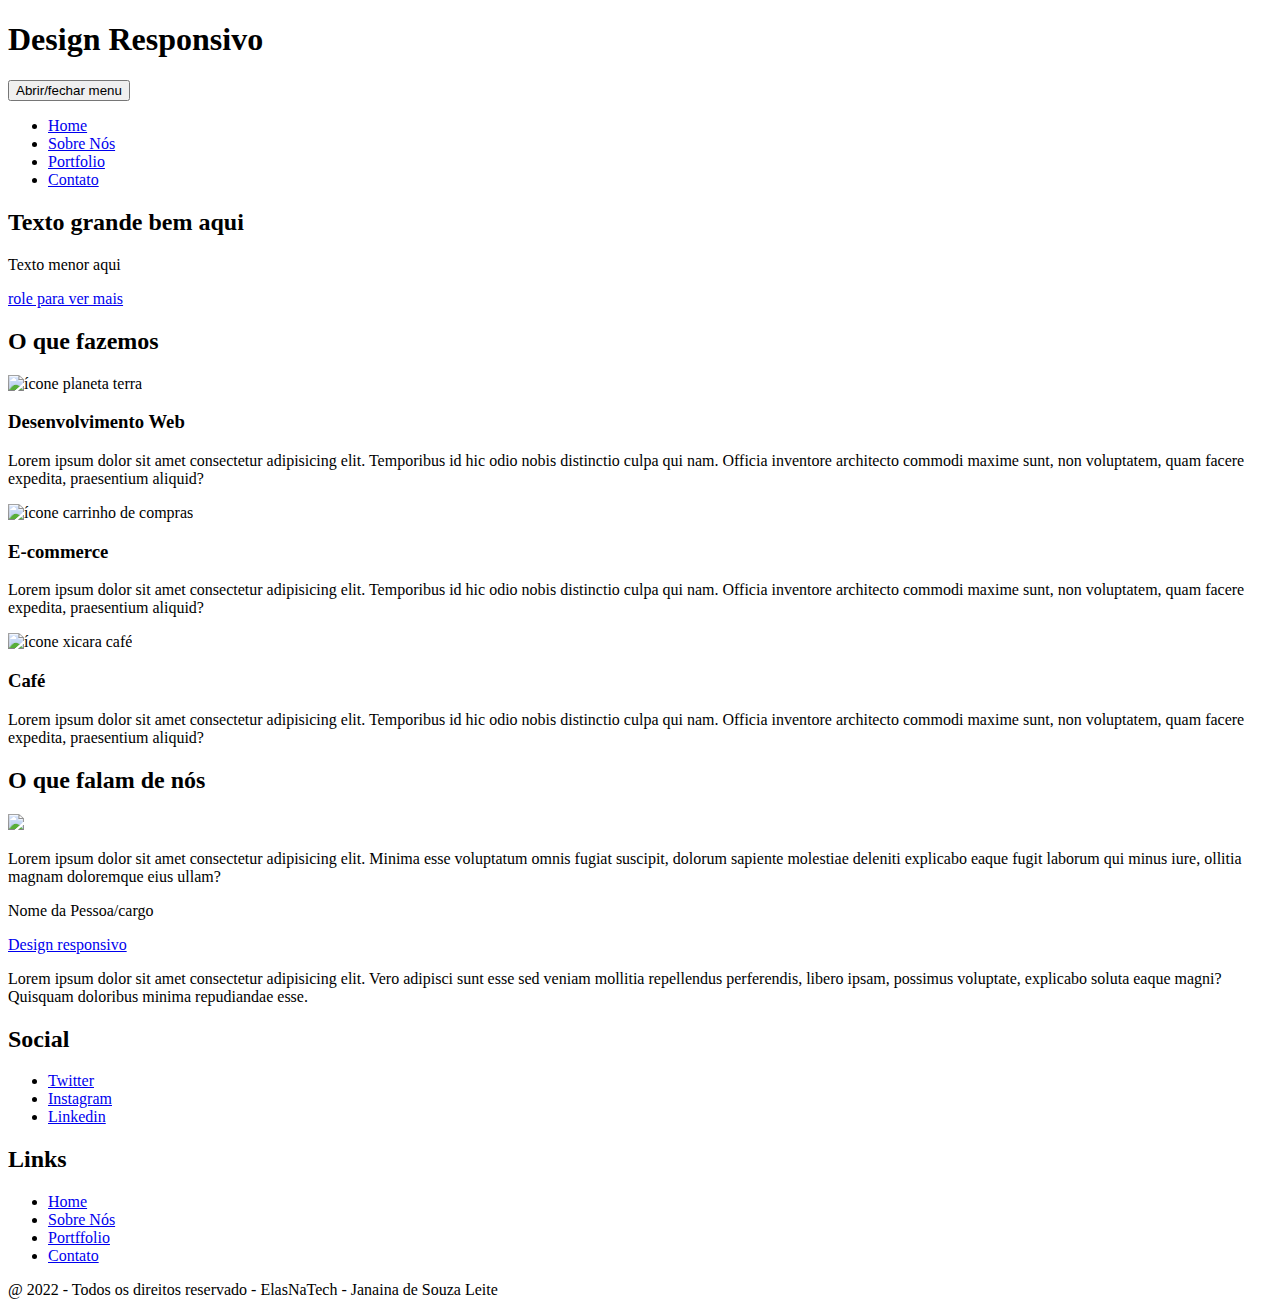
==== index.html @ 8c18a32b "Update index.html" ====
<!DOCTYPE html>
<html lang="pt-BR">
<head>
    <meta charset="UTF-8">
    <meta http-equiv="X-UA-Compatible" content="IE=edge">
    <meta name="viewport" content="width=device-width, initial-scale=1.0">
    <title>Design Responsivont</title>
     <link rel="stylesheet" type="text/css" href="./style.css">
     <link rel="stylesheet" type="text/css" href="./normalize.css">
     <link rel="stylesheet" type="text/css" href="./style-home.css">
     <link rel="stylesheet" type="text/css" href="./style-pagina.css">
     <link rel="stylesheet" type="text/css" href="./style-portfolio.css">
    </head>
    <body>
            <header class="cabecalho"> 
                <h1 class="logo"> Design Responsivo </h1>
            <nav class="menu-principal"> 
            <button class="menu-principal__btn"> Abrir/fechar menu</button>
            <ul class="menu-principal__lista">
                <li><a class="menu-principal__item menu-principal__item--atual" href="../html/index.html">Home</a></li>
                <li><a class="menu-principal__item" href="../html/sobre.html">Sobre Nós</a></li>
                <li><a class="menu-principal__item" href="../html/portfolio.html">Portfolio</a></li>
                <li><a class="menu-principal__item" href="../html/contato.html">Contato</a></li>
            </ul>
            </nav>
             </header>
    <main>
        <header class="cabecalho-home">
            <h2 class="cabecalho-home__titulo"> Texto grande bem aqui</h2>
            <p class="cabecalho-home__subtitulo"> Texto menor aqui</p>
            <a class="cabecalho-home__role" href="#servicos"> role para ver mais</a>
        </header>
        <section id="servicos" class="servicos"> <!-- Seção Serviços-->
            <h2 class="home__titulo"> O que fazemos</h2>
            <img src="../img/icone-desenvolvimento-web.png" alt="ícone planeta terra">
        </section>
             <section class="servicos__item">
            <h3> Desenvolvimento Web</h3>
            <P class="servicos__texto"> Lorem ipsum dolor sit amet consectetur adipisicing elit.
                Temporibus id hic odio nobis distinctio culpa qui nam. 
                Officia inventore architecto commodi maxime sunt, non voluptatem, quam facere expedita, praesentium aliquid?</P>
            </section>
            <section class="servicos__item">
                <img src="./img/icone-carrinho-compras.png" alt="ícone carrinho de compras">
                <h3> E-commerce</h3>
            <P class="servicos__texto"> Lorem ipsum dolor sit amet consectetur adipisicing elit. 
                Temporibus id hic odio nobis distinctio culpa qui nam. 
                Officia inventore architecto commodi maxime sunt, non voluptatem, quam facere expedita, praesentium aliquid?</P>
            </section>
            <section class="servicos__item">
                    <img src="./img/icone-cafe.png" alt="ícone xicara café">
                    <h3> Café</h3>
            <P class="servicos__texto"> Lorem ipsum dolor sit amet consectetur adipisicing elit. 
                Temporibus id hic odio nobis distinctio culpa qui nam. 
                Officia inventore architecto commodi maxime sunt, non voluptatem, quam facere expedita, praesentium aliquid?</P>
            </section><!-- Fim Seção Serviços-->
            <section class="depoimentos"> <!-- Seção Depoimentos-->
                    <h2 class="home__titulo home__titulo--branco"> O que falam de nós</h2>
                    <section class="depoimentos__item"> 
                        <img class="depoimentos__img" src="./img/depoimentos/pessoa-1.jpg">
                        <p class="depoimentos__texto"> Lorem ipsum dolor sit amet consectetur adipisicing elit. 
                            Minima esse voluptatum omnis fugiat suscipit, dolorum sapiente 
                            molestiae deleniti explicabo eaque fugit laborum qui minus iure, 
                            ollitia magnam doloremque eius ullam?
                        </p>
                        <p class="depoimentos__pessoa"> Nome da Pessoa/cargo
                        </p>
                    </section>
            </section><!-- Fim Seção Depoimentos-->
    </main>
    <footer class="rodape">
        <div class="rodape__linha-1">
            <div class="rodape__coluna">
                <a href="./index.html" class="logo logo--branco"> Design responsivo</a>
                <p> Lorem ipsum dolor sit amet consectetur adipisicing elit. Vero adipisci sunt esse sed veniam mollitia repellendus perferendis, libero ipsam, possimus voluptate, explicabo soluta eaque magni? Quisquam doloribus minima repudiandae esse.</p>
            </div>
            <div class="rodape__coluna"> 
            <h2 class="rodape__titulo"> Social</h2>
            <ul class=" rodape__lista-links">
                    <li> <a class="rodape__lista-links__item" href= "https://twitter.com/nome" targert= "_blank"> Twitter</a></li>
                    <li> <a class="rodape__lista-links__item" href= "https://instagram.com/nome" targert= "_blank">Instagram</a></li>
                    <li> <a class="rodape__lista-links__item" href= "https://linkedin.com/nome" targert= "_blank">Linkedin</a></li>
            </ul>
        </div>
        <div class="rodape__coluna"> 
            <h2 class="rodape__titulo"> Links </h2>
                <ul class=" rodape__lista-links">
                    <li><a class="rodape__lista-links__item" href="./index.html">Home</a></li>
                    <li><a class="rodape__lista-links__item" href="./sobre.html">Sobre Nós</a></li>
                    <li><a class="rodape__lista-links__item" href="./portfolio.html">Portffolio</a></li>
                    <li><a class="rodape__lista-links__item" href="./contato.html">Contato</a></li>
                </ul>
            </h2>
        </div>
        <div class="rodape__linha-2">
           @ 2022 - Todos os direitos reservado - ElasNaTech - Janaina de Souza Leite
        </div>
    </footer>
</head>
<body>
    
</body>
</html>
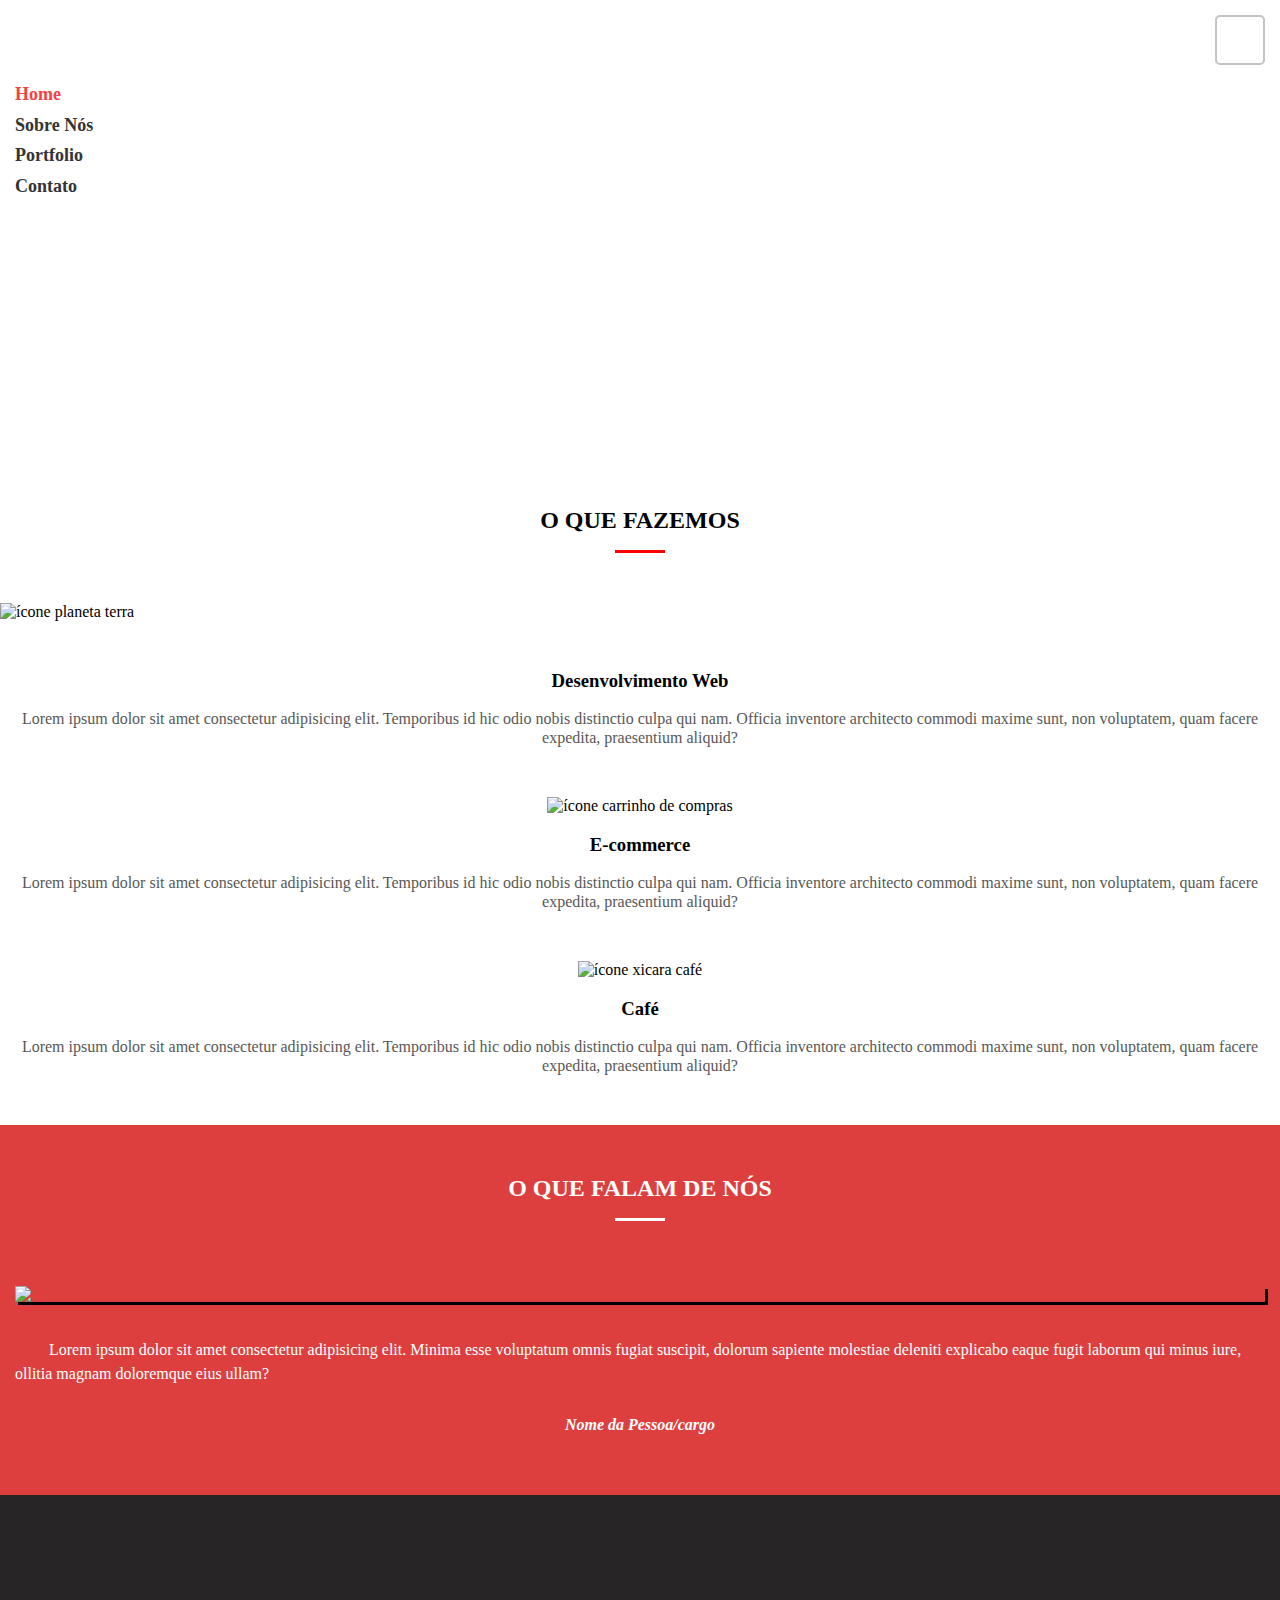
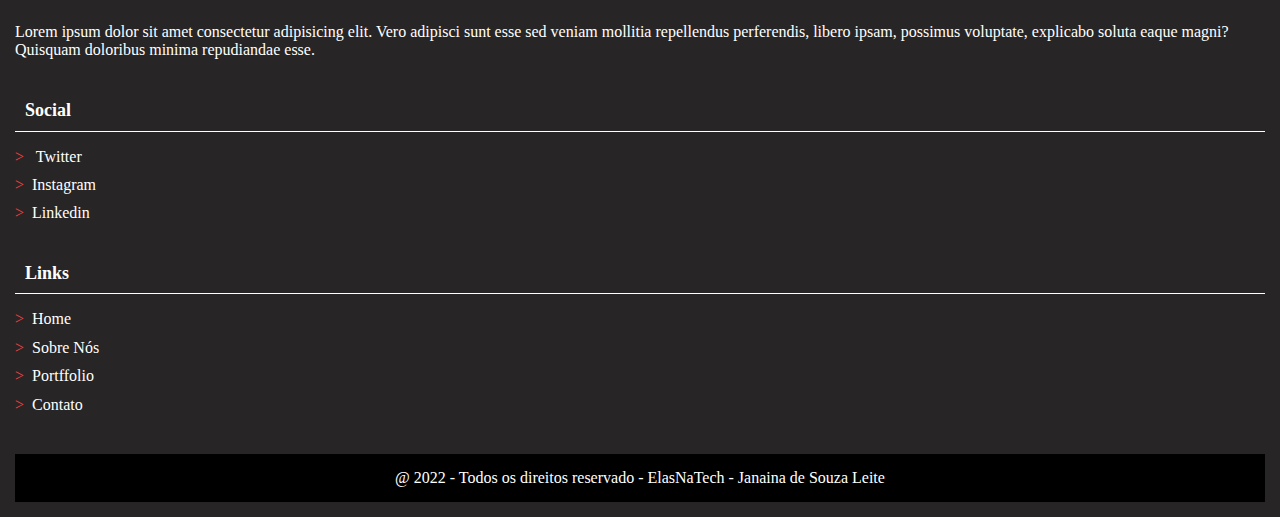
==== commit 4d3e579b: "Update index.html" ====
--- a/index.html
+++ b/index.html
@@ -6,11 +6,7 @@
     <meta name="viewport" content="width=device-width, initial-scale=1.0">
     <title>Design Responsivont</title>
      <link rel="stylesheet" type="text/css" href="./style.css">
-     <link rel="stylesheet" type="text/css" href="./normalize.css">
-     <link rel="stylesheet" type="text/css" href="./style-home.css">
-     <link rel="stylesheet" type="text/css" href="./style-pagina.css">
-     <link rel="stylesheet" type="text/css" href="./style-portfolio.css">
-    </head>
+      </head>
     <body>
             <header class="cabecalho"> 
                 <h1 class="logo"> Design Responsivo </h1>
--- a/style.css
+++ b/style.css
@@ -0,0 +1,597 @@
+/*! normalize.css v8.0.1 | MIT License | github.com/necolas/normalize.css */
+/* Document
+   ========================================================================== */
+/**
+ * 1. Correct the line height in all browsers.
+ * 2. Prevent adjustments of font size after orientation changes in iOS.
+ */
+html {
+  line-height: 1.15;
+  /* 1 */
+  -webkit-text-size-adjust: 100%;
+  /* 2 */ }
+
+/* Sections
+     ========================================================================== */
+/**
+   * Remove the margin in all browsers.
+   */
+body {
+  margin: 0; }
+
+/**
+   * Render the `main` element consistently in IE.
+   */
+main {
+  display: block; }
+
+/**
+   * Correct the font size and margin on `h1` elements within `section` and
+   * `article` contexts in Chrome, Firefox, and Safari.
+   */
+h1 {
+  font-size: 2em;
+  margin: 0.67em 0; }
+
+/* Grouping content
+     ========================================================================== */
+/**
+   * 1. Add the correct box sizing in Firefox.
+   * 2. Show the overflow in Edge and IE.
+   */
+hr {
+  box-sizing: content-box;
+  /* 1 */
+  height: 0;
+  /* 1 */
+  overflow: visible;
+  /* 2 */ }
+
+/**
+   * 1. Correct the inheritance and scaling of font size in all browsers.
+   * 2. Correct the odd `em` font sizing in all browsers.
+   */
+pre {
+  font-family: monospace, monospace;
+  /* 1 */
+  font-size: 1em;
+  /* 2 */ }
+
+/* Text-level semantics
+     ========================================================================== */
+/**
+   * Remove the gray background on active links in IE 10.
+   */
+a {
+  background-color: transparent; }
+
+/**
+   * 1. Remove the bottom border in Chrome 57-
+   * 2. Add the correct text decoration in Chrome, Edge, IE, Opera, and Safari.
+   */
+abbr[title] {
+  border-bottom: none;
+  /* 1 */
+  text-decoration: underline;
+  /* 2 */
+  text-decoration: underline dotted;
+  /* 2 */ }
+
+/**
+   * Add the correct font weight in Chrome, Edge, and Safari.
+   */
+b,
+strong {
+  font-weight: bolder; }
+
+/**
+   * 1. Correct the inheritance and scaling of font size in all browsers.
+   * 2. Correct the odd `em` font sizing in all browsers.
+   */
+code,
+kbd,
+samp {
+  font-family: monospace, monospace;
+  /* 1 */
+  font-size: 1em;
+  /* 2 */ }
+
+/**
+   * Add the correct font size in all browsers.
+   */
+small {
+  font-size: 80%; }
+
+/**
+   * Prevent `sub` and `sup` elements from affecting the line height in
+   * all browsers.
+   */
+sub,
+sup {
+  font-size: 75%;
+  line-height: 0;
+  position: relative;
+  vertical-align: baseline; }
+
+sub {
+  bottom: -0.25em; }
+
+sup {
+  top: -0.5em; }
+
+/* Embedded content
+     ========================================================================== */
+/**
+   * Remove the border on images inside links in IE 10.
+   */
+img {
+  border-style: none; }
+
+/* Forms
+     ========================================================================== */
+/**
+   * 1. Change the font styles in all browsers.
+   * 2. Remove the margin in Firefox and Safari.
+   */
+button,
+input,
+optgroup,
+select,
+textarea {
+  font-family: inherit;
+  /* 1 */
+  font-size: 100%;
+  /* 1 */
+  line-height: 1.15;
+  /* 1 */
+  margin: 0;
+  /* 2 */ }
+
+/**
+   * Show the overflow in IE.
+   * 1. Show the overflow in Edge.
+   */
+button,
+input {
+  /* 1 */
+  overflow: visible; }
+
+/**
+   * Remove the inheritance of text transform in Edge, Firefox, and IE.
+   * 1. Remove the inheritance of text transform in Firefox.
+   */
+button,
+select {
+  /* 1 */
+  text-transform: none; }
+
+/**
+   * Correct the inability to style clickable types in iOS and Safari.
+   */
+button,
+[type="button"],
+[type="reset"],
+[type="submit"] {
+  -webkit-appearance: button; }
+
+/**
+   * Remove the inner border and padding in Firefox.
+   */
+button::-moz-focus-inner,
+[type="button"]::-moz-focus-inner,
+[type="reset"]::-moz-focus-inner,
+[type="submit"]::-moz-focus-inner {
+  border-style: none;
+  padding: 0; }
+
+/**
+   * Restore the focus styles unset by the previous rule.
+   */
+button:-moz-focusring,
+[type="button"]:-moz-focusring,
+[type="reset"]:-moz-focusring,
+[type="submit"]:-moz-focusring {
+  outline: 1px dotted ButtonText; }
+
+/**
+   * Correct the padding in Firefox.
+   */
+fieldset {
+  padding: 0.35em 0.75em 0.625em; }
+
+/**
+   * 1. Correct the text wrapping in Edge and IE.
+   * 2. Correct the color inheritance from `fieldset` elements in IE.
+   * 3. Remove the padding so developers are not caught out when they zero out
+   *    `fieldset` elements in all browsers.
+   */
+legend {
+  box-sizing: border-box;
+  /* 1 */
+  color: inherit;
+  /* 2 */
+  display: table;
+  /* 1 */
+  max-width: 100%;
+  /* 1 */
+  padding: 0;
+  /* 3 */
+  white-space: normal;
+  /* 1 */ }
+
+/**
+   * Add the correct vertical alignment in Chrome, Firefox, and Opera.
+   */
+progress {
+  vertical-align: baseline; }
+
+/**
+   * Remove the default vertical scrollbar in IE 10+.
+   */
+textarea {
+  overflow: auto; }
+
+/**
+   * 1. Add the correct box sizing in IE 10.
+   * 2. Remove the padding in IE 10.
+   */
+[type="checkbox"],
+[type="radio"] {
+  box-sizing: border-box;
+  /* 1 */
+  padding: 0;
+  /* 2 */ }
+
+/**
+   * Correct the cursor style of increment and decrement buttons in Chrome.
+   */
+[type="number"]::-webkit-inner-spin-button,
+[type="number"]::-webkit-outer-spin-button {
+  height: auto; }
+
+/**
+   * 1. Correct the odd appearance in Chrome and Safari.
+   * 2. Correct the outline style in Safari.
+   */
+[type="search"] {
+  -webkit-appearance: textfield;
+  /* 1 */
+  outline-offset: -2px;
+  /* 2 */ }
+
+/**
+   * Remove the inner padding in Chrome and Safari on macOS.
+   */
+[type="search"]::-webkit-search-decoration {
+  -webkit-appearance: none; }
+
+/**
+   * 1. Correct the inability to style clickable types in iOS and Safari.
+   * 2. Change font properties to `inherit` in Safari.
+   */
+::-webkit-file-upload-button {
+  -webkit-appearance: button;
+  /* 1 */
+  font: inherit;
+  /* 2 */ }
+
+/* Interactive
+     ========================================================================== */
+/*
+   * Add the correct display in Edge, IE 10+, and Firefox.
+   */
+details {
+  display: block; }
+
+/*
+   * Add the correct display in all browsers.
+   */
+summary {
+  display: list-item; }
+
+/* Misc
+     ========================================================================== */
+/**
+   * Add the correct display in IE 10+.
+   */
+template {
+  display: none; }
+
+/**
+   * Add the correct display in IE 10.
+   */
+[hidden] {
+  display: none; }
+
+@font-face {
+  font-family: "Source Sans Pro";
+  src: url("../fonts/source-sans-pro/SourceSansPro-Regular.otf"); }
+
+@font-face {
+  font-family: "Source Sans Pro";
+  src: url("../fonts/source-sans-pro/SourceSansPro-Bold.otf");
+  font-weight: bold; }
+
+@font-face {
+  font-family: "Source Sans Pro";
+  src: url("../fonts/source-sans-pro/SourceSansPro-BoldIt.otf");
+  font-weight: bold; }
+
+* {
+  box-sizing: border-box; }
+
+img {
+  max-width: 100%;
+  height: auto; }
+
+body {
+  font-family: "Souce Sans Pro"; }
+
+.cabecalho {
+  background: #fff;
+  padding: 15px; }
+
+/*rodape*/
+.rodape {
+  color: #fff; }
+
+.rodape .logo {
+  margin-bottom: 20px; }
+
+.rodape__linha-1 {
+  background-color: #272525;
+  background-image: url("../img/rodape-bg.jpg");
+  background-size: cover;
+  padding: 15px; }
+
+.rodape__linha-2 {
+  background-color: #000;
+  text-align: center;
+  padding: 15px; }
+
+.rodape__coluna {
+  margin-top: 40px;
+  margin-bottom: 40px; }
+
+.rodape__titulo {
+  border-bottom: 1px solid #ffff;
+  padding: 0 10px 10px 10px;
+  font-size: 18px; }
+
+.rodape__lista-links {
+  padding: 0;
+  list-style: none; }
+
+.rodape__lista-links__item {
+  color: #fff;
+  text-decoration: none;
+  margin-bottom: 10px;
+  display: block; }
+
+.rodape__lista-links__item::before {
+  content: '>';
+  margin-right: 8px;
+  color: #f44242; }
+
+.text-center {
+  text-align: center; }
+
+.depoimentos {
+  background-color: #dd3f3f;
+  background-image: url("../img/cabecalho-pagina-bg.jpg");
+  background-attachment: fixed;
+  color: #fff;
+  padding: 30px 0; }
+
+.depoimentos__item {
+  padding: 15px; }
+
+.depoimentos__img {
+  margin: 0 auto;
+  display: block;
+  box-shadow: 3px 3px 0 #000;
+  margin-bottom: 30px; }
+
+.depoimentos__texto {
+  line-height: 24px;
+  margin-bottom: 30px; }
+
+.depoimentos__texto::before {
+  background: url("../img/aspas.png") no-repeat;
+  content: '';
+  display: inline-block;
+  width: 25px;
+  height: 23px;
+  margin-right: 5px; }
+
+.depoimentos__pessoa {
+  text-align: center;
+  font-weight: bold;
+  font-style: italic; }
+
+.formulario {
+  background-color: #efecec;
+  margin-left: -15px;
+  margin-right: -15px;
+  padding: 40px 15px 40px 15px;
+  box-shadow: 0 0 5px #989898; }
+
+.formulario__grupo {
+  margin-bottom: 10px; }
+
+.formulario__campo {
+  width: 100%;
+  border: 1px solid #c4c4c4;
+  border-radius: 5px;
+  padding: 10px 5px; }
+
+.formulario__label {
+  color: #343434; }
+
+.formulario__botao {
+  border: 3px solid #f00;
+  border-radius: 300px;
+  background-color: #fff;
+  color: #f00;
+  padding: 5px 20px;
+  cursor: pointer;
+  display: block;
+  margin: 0 auto;
+  font-weight: bold; }
+
+.logo {
+  background-image: url("../img/logotipo-preto.png");
+  background-repeat: no-repeat;
+  display: block;
+  width: 120px;
+  height: 53px;
+  text-indent: -9999px;
+  margin: 0; }
+
+.logo--branco {
+  background-image: url("../img/logotipo-branco.png"); }
+
+.mapa {
+  background: #f00;
+  height: 0;
+  padding-bottom: 100%;
+  position: relative;
+  overflow: hidden;
+  margin: 0 -15px -25px -15px; }
+
+.mapa iframe {
+  width: 100% !important;
+  height: 100% !important;
+  position: absolute;
+  top: 0;
+  left: 0; }
+
+.menu-principal__btn {
+  display: block;
+  width: 50px;
+  height: 50px;
+  text-indent: -9999px;
+  background-color: #fff;
+  background-image: url("../img/menuprincipal-btn-bg.png");
+  background-repeat: no-repeat;
+  background-position: 5px 5px;
+  border-color: #c4c4c4;
+  border-style: solid;
+  border-radius: 5px;
+  cursor: pointer;
+  position: absolute;
+  top: 15px;
+  right: 15px; }
+
+.menu-principal__btn--fechar {
+  background-position: -48px 7px; }
+
+.menu-principal__lista {
+  padding: 0;
+  list-style: none; }
+
+.menu-principal__item {
+  text-decoration: none;
+  font-weight: bold;
+  color: #343434;
+  margin-bottom: 10px;
+  display: block;
+  font-size: 18px; }
+
+.menu-principal__item--atual {
+  color: #f44242; }
+
+.pagina-cabecalho {
+  background-color: #dd3f3f;
+  background-image: url("../img/cabecalho-pagina-bg.jpg");
+  background-attachment: fixed;
+  color: #ffff;
+  padding-top: 40px;
+  padding-bottom: 40px; }
+
+.pagina-cabecalho__titulo {
+  text-align: center;
+  text-transform: uppercase; }
+
+.pagina-cabecalho__titulo::after {
+  content: ' ';
+  display: block;
+  width: 50px;
+  height: 3px;
+  background-color: #ffff;
+  margin: 0 auto;
+  margin-top: 20px; }
+
+.pagina-conteudo {
+  padding: 15px;
+  padding-top: 25px;
+  padding-top: 25px; }
+
+.pagina-conteudo p {
+  color: #3a3a3a;
+  line-height: 22px;
+  margin-top: 20px;
+  margin-bottom: 20px; }
+
+.servicos {
+  padding: 30px 0; }
+
+.servicos__item {
+  text-align: center;
+  padding: 0 15px;
+  margin-bottom: 50px; }
+
+.servicos__texto {
+  color: #585858; }
+
+.cabecalho-home {
+  background: url("../img/cabecalho-home-bg.jpg") #0000 no-repeat;
+  background-size: cover;
+  color: #ffff;
+  text-align: center;
+  padding: 50px 0; }
+
+.cabecalho-home__titulo {
+  font-size: 40px;
+  margin-bottom: 0; }
+
+.cabecalho-home__role {
+  display: none; }
+
+.home__titulo {
+  text-align: center;
+  text-transform: uppercase;
+  margin-bottom: 50px; }
+
+.home__titulo::after {
+  content: '';
+  display: block;
+  width: 50px;
+  height: 3px;
+  background-color: #f00;
+  margin: 0 auto;
+  margin-top: 15px; }
+
+.home__titulo--branco::after {
+  background-color: #ffff; }
+
+.lista-trabalhos {
+  list-style: none;
+  padding: 0;
+  color: #0000; }
+
+.lista-trabalhos__item {
+  margin-left: -15px;
+  margin-right: -15px;
+  margin-bottom: 50px;
+  color: #0000; }
+
+.lista-trabalhos__item a {
+  text-decoration: none; }
+
+.lista-trabalhos__titulo {
+  color: #0000;
+  font-size: 18px;
+  margin-left: 15px;
+  border-left: 1px solid #0000;
+  padding-left: 10px; }
